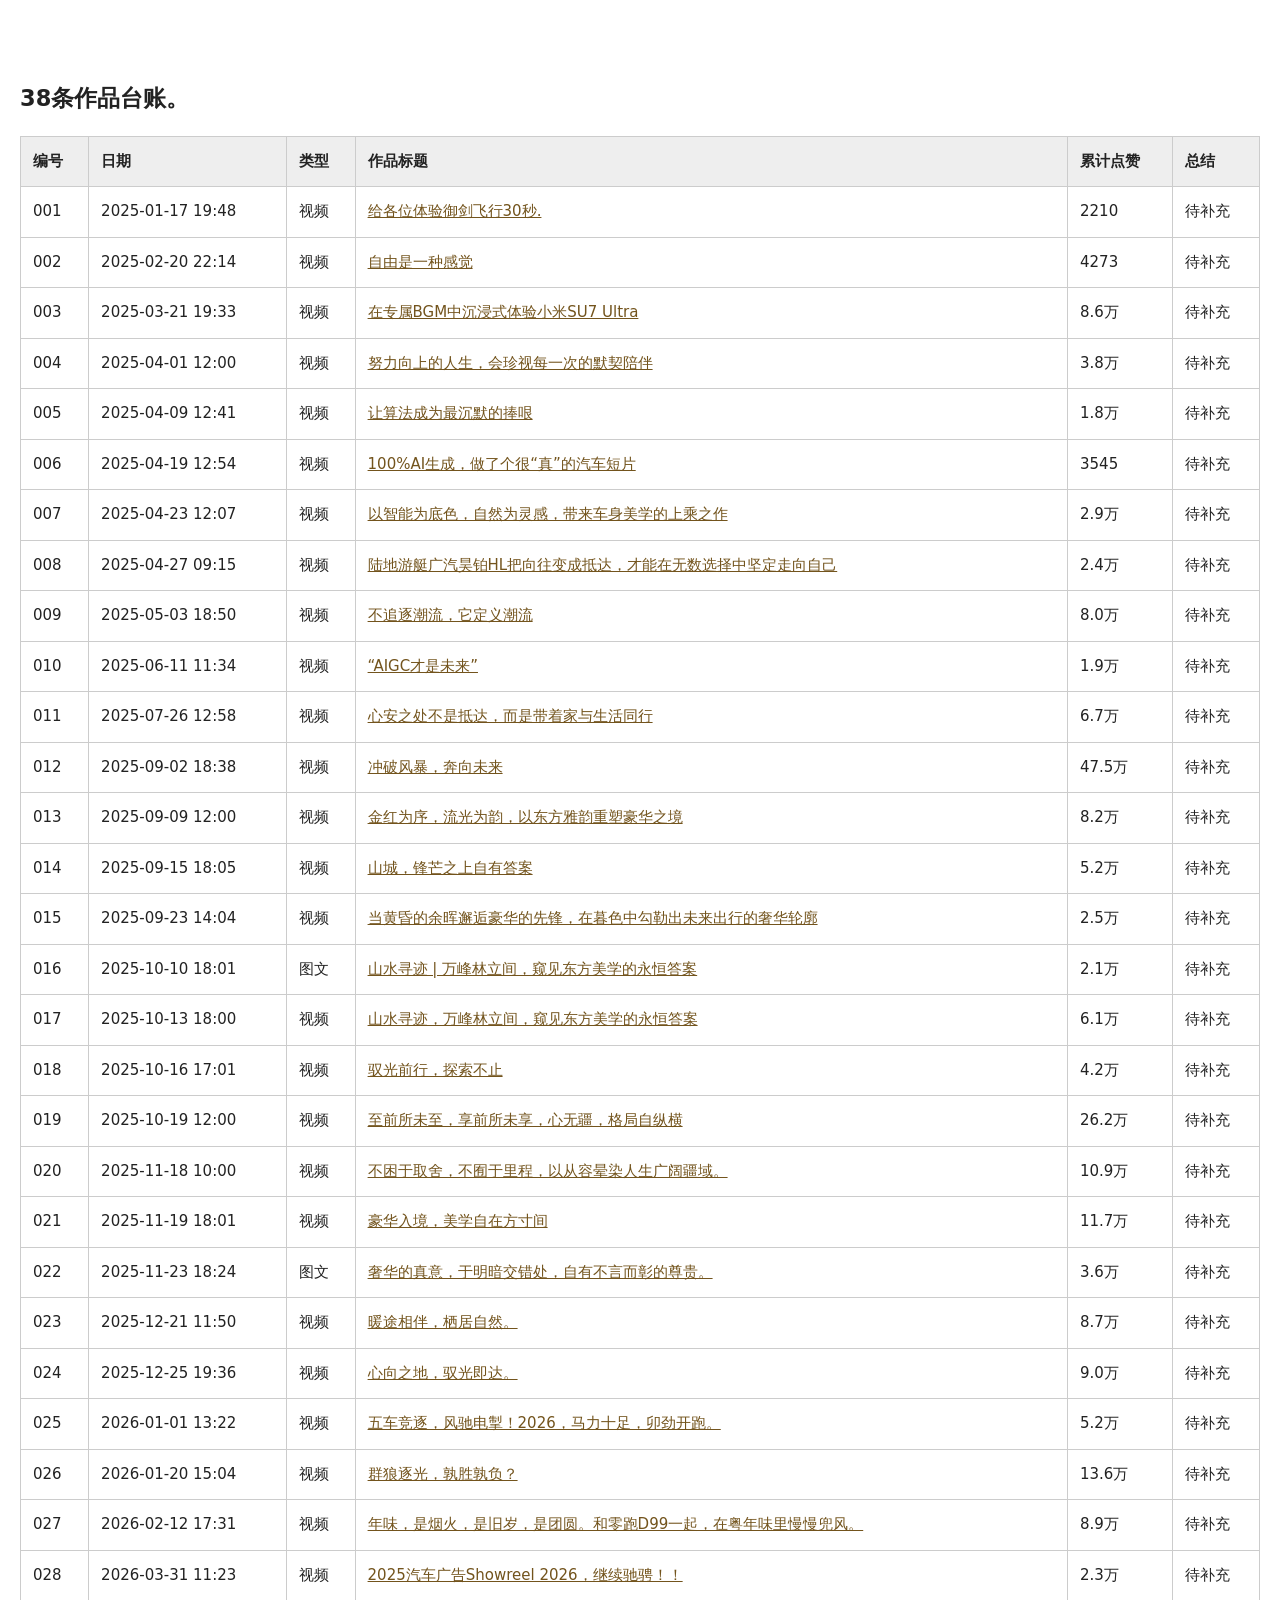
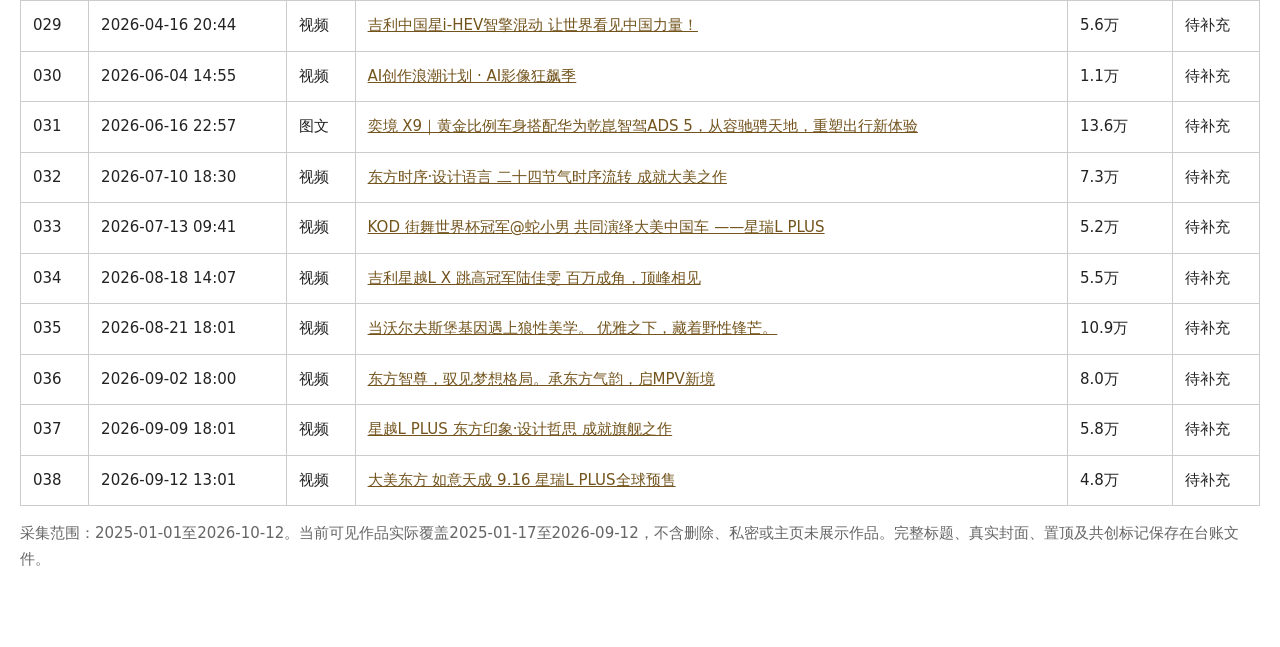
==== downloads/文博Wilbur作品台账.html @ 32b57121 "Publish Wilbur account study with 38 works and Doubao prompts" ====
<!doctype html><html lang="zh-CN"><meta charset="utf-8"><meta name="viewport" content="width=device-width,initial-scale=1"><title>文博Wilbur作品台账</title><style>body{font:15px/1.7 system-ui;max-width:1300px;margin:40px auto;padding:20px;color:#222}table{border-collapse:collapse;width:100%}td,th{padding:12px;border:1px solid #ccc;text-align:left}th{background:#eee}a{color:#73541d}.source-note{color:#666}</style><section class="research-card" id="ledger"><div class="section-head"><h2>38条作品台账。</h2></div><div class="table-scroll"><table><tr><th>编号</th><th>日期</th><th>类型</th><th>作品标题</th><th>累计点赞</th><th>总结</th></tr><tr><td>001</td><td>2025-01-17 19:48</td><td>视频</td><td><a href="https://www.douyin.com/video/7460849857859685692" target="_blank" rel="noopener">给各位体验御剑飞行30秒.</a></td><td>2210</td><td>待补充</td></tr><tr><td>002</td><td>2025-02-20 22:14</td><td>视频</td><td><a href="https://www.douyin.com/video/7473504563211816249" target="_blank" rel="noopener">自由是一种感觉</a></td><td>4273</td><td>待补充</td></tr><tr><td>003</td><td>2025-03-21 19:33</td><td>视频</td><td><a href="https://www.douyin.com/video/7484195742333127995" target="_blank" rel="noopener">在专属BGM中沉浸式体验小米SU7 Ultra</a></td><td>8.6万</td><td>待补充</td></tr><tr><td>004</td><td>2025-04-01 12:00</td><td>视频</td><td><a href="https://www.douyin.com/video/7486715887626587451" target="_blank" rel="noopener">努力向上的人生，会珍视每一次的默契陪伴</a></td><td>3.8万</td><td>待补充</td></tr><tr><td>005</td><td>2025-04-09 12:41</td><td>视频</td><td><a href="https://www.douyin.com/video/7491168813887540539" target="_blank" rel="noopener">让算法成为最沉默的捧哏</a></td><td>1.8万</td><td>待补充</td></tr><tr><td>006</td><td>2025-04-19 12:54</td><td>视频</td><td><a href="https://www.douyin.com/video/7494883052229807418" target="_blank" rel="noopener">100%AI生成，做了个很“真”的汽车短片</a></td><td>3545</td><td>待补充</td></tr><tr><td>007</td><td>2025-04-23 12:07</td><td>视频</td><td><a href="https://www.douyin.com/video/7496184394651045179" target="_blank" rel="noopener">以智能为底色，自然为灵感，带来车身美学的上乘之作</a></td><td>2.9万</td><td>待补充</td></tr><tr><td>008</td><td>2025-04-27 09:15</td><td>视频</td><td><a href="https://www.douyin.com/video/7497611413758774587" target="_blank" rel="noopener">陆地游艇广汽昊铂HL把向往变成抵达，才能在无数选择中坚定走向自己</a></td><td>2.4万</td><td>待补充</td></tr><tr><td>009</td><td>2025-05-03 18:50</td><td>视频</td><td><a href="https://www.douyin.com/video/7500148041053654332" target="_blank" rel="noopener">不追逐潮流，它定义潮流</a></td><td>8.0万</td><td>待补充</td></tr><tr><td>010</td><td>2025-06-11 11:34</td><td>视频</td><td><a href="https://www.douyin.com/video/7514529995629612345" target="_blank" rel="noopener">“AIGC才是未来”</a></td><td>1.9万</td><td>待补充</td></tr><tr><td>011</td><td>2025-07-26 12:58</td><td>视频</td><td><a href="https://www.douyin.com/video/7531233582686326074" target="_blank" rel="noopener">心安之处不是抵达，而是带着家与生活同行</a></td><td>6.7万</td><td>待补充</td></tr><tr><td>012</td><td>2025-09-02 18:38</td><td>视频</td><td><a href="https://www.douyin.com/video/7545371178350546234" target="_blank" rel="noopener">冲破风暴，奔向未来</a></td><td>47.5万</td><td>待补充</td></tr><tr><td>013</td><td>2025-09-09 12:00</td><td>视频</td><td><a href="https://www.douyin.com/video/7547738810286624059" target="_blank" rel="noopener">金红为序，流光为韵，以东方雅韵重塑豪华之境</a></td><td>8.2万</td><td>待补充</td></tr><tr><td>014</td><td>2025-09-15 18:05</td><td>视频</td><td><a href="https://www.douyin.com/video/7549793632922209596" target="_blank" rel="noopener">山城，锋芒之上自有答案</a></td><td>5.2万</td><td>待补充</td></tr><tr><td>015</td><td>2025-09-23 14:04</td><td>视频</td><td><a href="https://www.douyin.com/video/7553161465496603962" target="_blank" rel="noopener">当黄昏的余晖邂逅豪华的先锋，在暮色中勾勒出未来出行的奢华轮廓</a></td><td>2.5万</td><td>待补充</td></tr><tr><td>016</td><td>2025-10-10 18:01</td><td>图文</td><td><a href="https://www.douyin.com/note/7559184441769659705" target="_blank" rel="noopener">山水寻迹 | 万峰林立间，窥见东方美学的永恒答案</a></td><td>2.1万</td><td>待补充</td></tr><tr><td>017</td><td>2025-10-13 18:00</td><td>视频</td><td><a href="https://www.douyin.com/video/7560275098596412732" target="_blank" rel="noopener">山水寻迹，万峰林立间，窥见东方美学的永恒答案</a></td><td>6.1万</td><td>待补充</td></tr><tr><td>018</td><td>2025-10-16 17:01</td><td>视频</td><td><a href="https://www.douyin.com/video/7561687374112836923" target="_blank" rel="noopener">驭光前行，探索不止</a></td><td>4.2万</td><td>待补充</td></tr><tr><td>019</td><td>2025-10-19 12:00</td><td>视频</td><td><a href="https://www.douyin.com/video/7562530556215774521" target="_blank" rel="noopener">至前所未至，享前所未享，心无疆，格局自纵横</a></td><td>26.2万</td><td>待补充</td></tr><tr><td>020</td><td>2025-11-18 10:00</td><td>视频</td><td><a href="https://www.douyin.com/video/7572166191164514993" target="_blank" rel="noopener">不困于取舍，不囿于里程，以从容晕染人生广阔疆域。</a></td><td>10.9万</td><td>待补充</td></tr><tr><td>021</td><td>2025-11-19 18:01</td><td>视频</td><td><a href="https://www.douyin.com/video/7574335920816932209" target="_blank" rel="noopener">豪华入境，美学自在方寸间</a></td><td>11.7万</td><td>待补充</td></tr><tr><td>022</td><td>2025-11-23 18:24</td><td>图文</td><td><a href="https://www.douyin.com/note/7575854670037477297" target="_blank" rel="noopener">奢华的真意，于明暗交错处，自有不言而彰的尊贵。</a></td><td>3.6万</td><td>待补充</td></tr><tr><td>023</td><td>2025-12-21 11:50</td><td>视频</td><td><a href="https://www.douyin.com/video/7585995519324622138" target="_blank" rel="noopener">暖途相伴，栖居⾃然。</a></td><td>8.7万</td><td>待补充</td></tr><tr><td>024</td><td>2025-12-25 19:36</td><td>视频</td><td><a href="https://www.douyin.com/video/7587733475689893169" target="_blank" rel="noopener">⼼向之地，驭光即达。</a></td><td>9.0万</td><td>待补充</td></tr><tr><td>025</td><td>2026-01-01 13:22</td><td>视频</td><td><a href="https://www.douyin.com/video/7590233492169607345" target="_blank" rel="noopener">五车竞逐，风驰电掣！2026，马力十足，卯劲开跑。</a></td><td>5.2万</td><td>待补充</td></tr><tr><td>026</td><td>2026-01-20 15:04</td><td>视频</td><td><a href="https://www.douyin.com/video/7592557908073819897" target="_blank" rel="noopener">群狼逐光，孰胜孰负？</a></td><td>13.6万</td><td>待补充</td></tr><tr><td>027</td><td>2026-02-12 17:31</td><td>视频</td><td><a href="https://www.douyin.com/video/7605835552190137521" target="_blank" rel="noopener">年味，是烟火，是旧岁，是团圆。和零跑D99一起，在粤年味里慢慢兜风。</a></td><td>8.9万</td><td>待补充</td></tr><tr><td>028</td><td>2026-03-31 11:23</td><td>视频</td><td><a href="https://www.douyin.com/video/7623252483519467121" target="_blank" rel="noopener">2025汽车广告Showreel 2026，继续驰骋！！</a></td><td>2.3万</td><td>待补充</td></tr><tr><td>029</td><td>2026-04-16 20:44</td><td>视频</td><td><a href="https://www.douyin.com/video/7629303437021433521" target="_blank" rel="noopener">吉利中国星i-HEV智擎混动 让世界看见中国力量！</a></td><td>5.6万</td><td>待补充</td></tr><tr><td>030</td><td>2026-06-04 14:55</td><td>视频</td><td><a href="https://www.douyin.com/video/7647430247970068091" target="_blank" rel="noopener">AI创作浪潮计划 · AI影像狂飙季</a></td><td>1.1万</td><td>待补充</td></tr><tr><td>031</td><td>2026-06-16 22:57</td><td>图文</td><td><a href="https://www.douyin.com/note/7652002006555969009" target="_blank" rel="noopener">奕境 X9｜黄金比例车身搭配华为乾崑智驾ADS 5，从容驰骋天地，重塑出行新体验</a></td><td>13.6万</td><td>待补充</td></tr><tr><td>032</td><td>2026-07-10 18:30</td><td>视频</td><td><a href="https://www.douyin.com/video/7660794986871860593" target="_blank" rel="noopener">东方时序·设计语言 二十四节气时序流转 成就大美之作</a></td><td>7.3万</td><td>待补充</td></tr><tr><td>033</td><td>2026-07-13 09:41</td><td>视频</td><td><a href="https://www.douyin.com/video/7661229748567771761" target="_blank" rel="noopener">KOD 街舞世界杯冠军@蛇小男 共同演绎大美中国车 ——星瑞L PLUS</a></td><td>5.2万</td><td>待补充</td></tr><tr><td>034</td><td>2026-08-18 14:07</td><td>视频</td><td><a href="https://www.douyin.com/video/7675209980656555249" target="_blank" rel="noopener">吉利星越L X 跳高冠军陆佳雯 百万成角，顶峰相见</a></td><td>5.5万</td><td>待补充</td></tr><tr><td>035</td><td>2026-08-21 18:01</td><td>视频</td><td><a href="https://www.douyin.com/video/7676365872517425841" target="_blank" rel="noopener">当沃尔夫斯堡基因遇上狼性美学。 优雅之下，藏着野性锋芒。</a></td><td>10.9万</td><td>待补充</td></tr><tr><td>036</td><td>2026-09-02 18:00</td><td>视频</td><td><a href="https://www.douyin.com/video/7680456800948410618" target="_blank" rel="noopener">东方智尊，驭见梦想格局。承东方气韵，启MPV新境</a></td><td>8.0万</td><td>待补充</td></tr><tr><td>037</td><td>2026-09-09 18:01</td><td>视频</td><td><a href="https://www.douyin.com/video/7683412493729085049" target="_blank" rel="noopener">星越L PLUS 东方印象·设计哲思 成就旗舰之作</a></td><td>5.8万</td><td>待补充</td></tr><tr><td>038</td><td>2026-09-12 13:01</td><td>视频</td><td><a href="https://www.douyin.com/video/7684320614493136881" target="_blank" rel="noopener">大美东方 如意天成 9.16 星瑞L PLUS全球预售</a></td><td>4.8万</td><td>待补充</td></tr></table></div><p class="source-note">采集范围：2025-01-01至2026-10-12。当前可见作品实际覆盖2025-01-17至2026-09-12，不含删除、私密或主页未展示作品。完整标题、真实封面、置顶及共创标记保存在台账文件。</p></section></html>
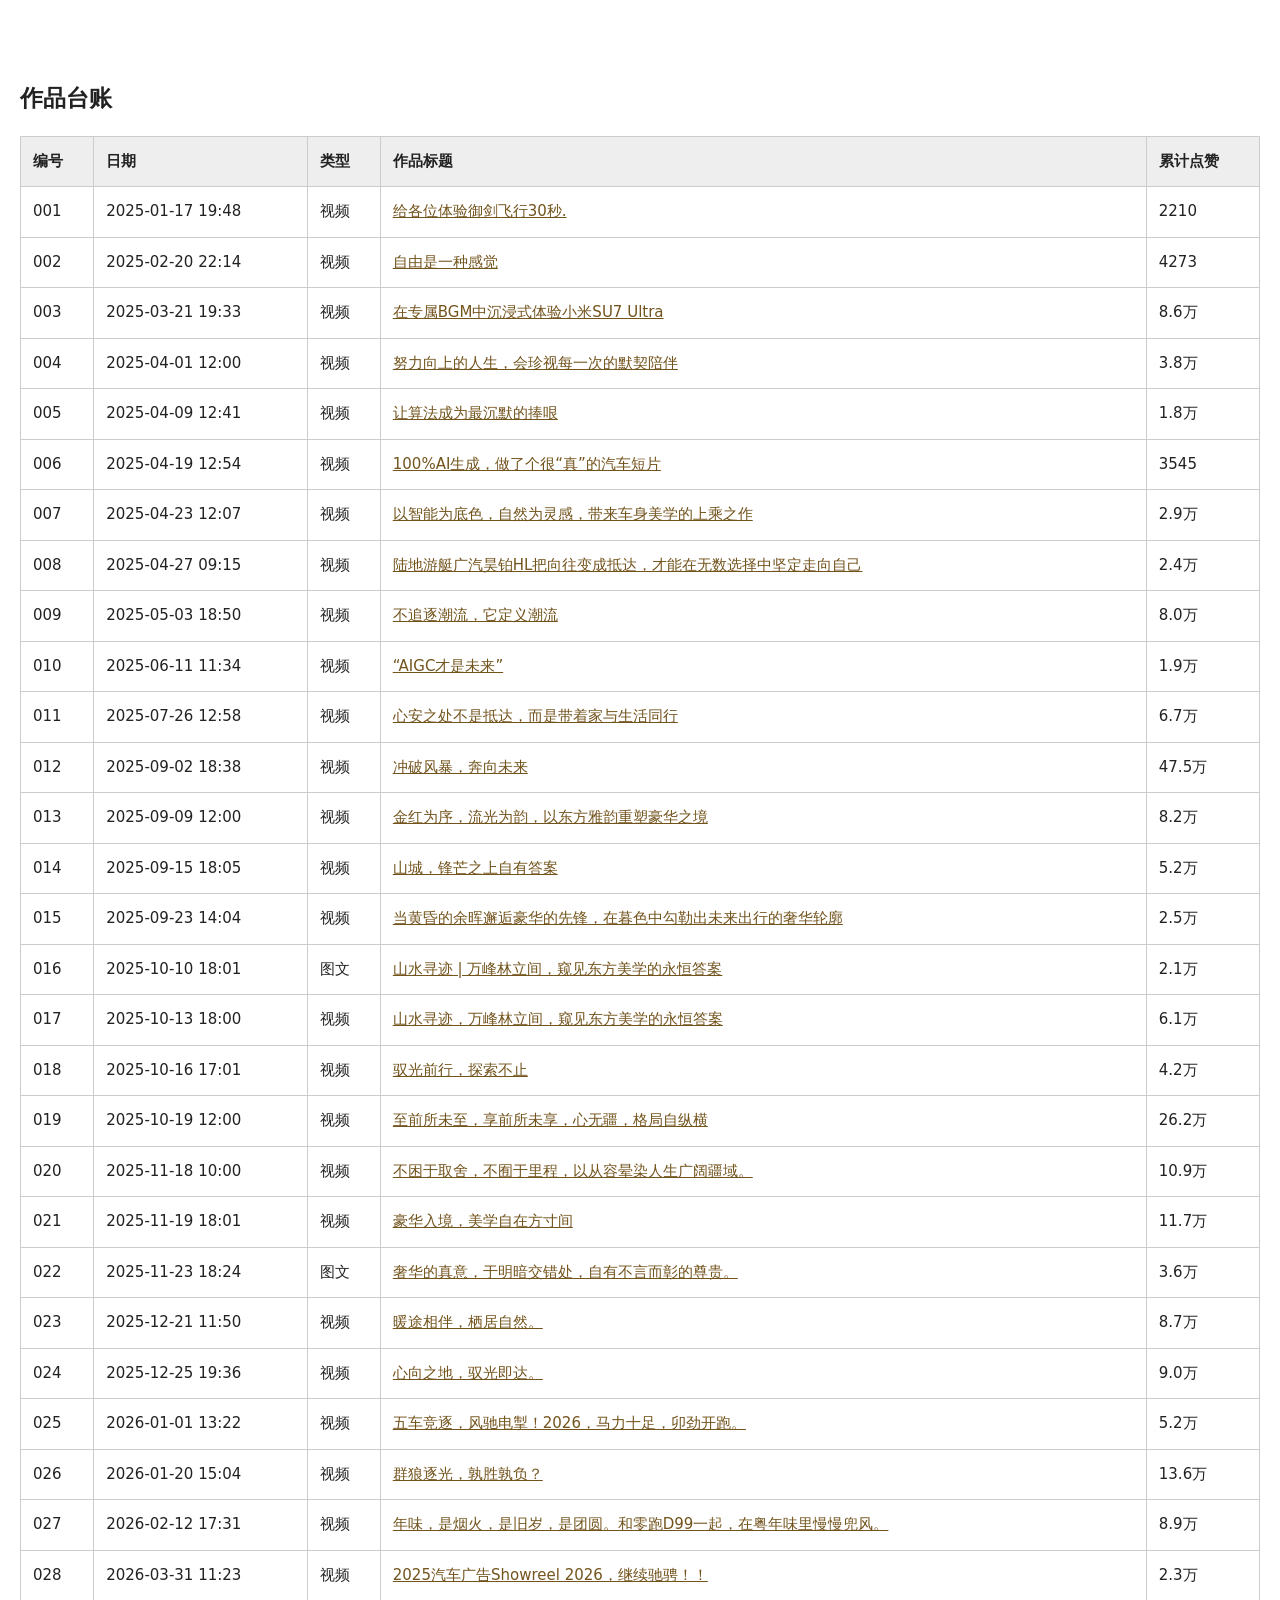
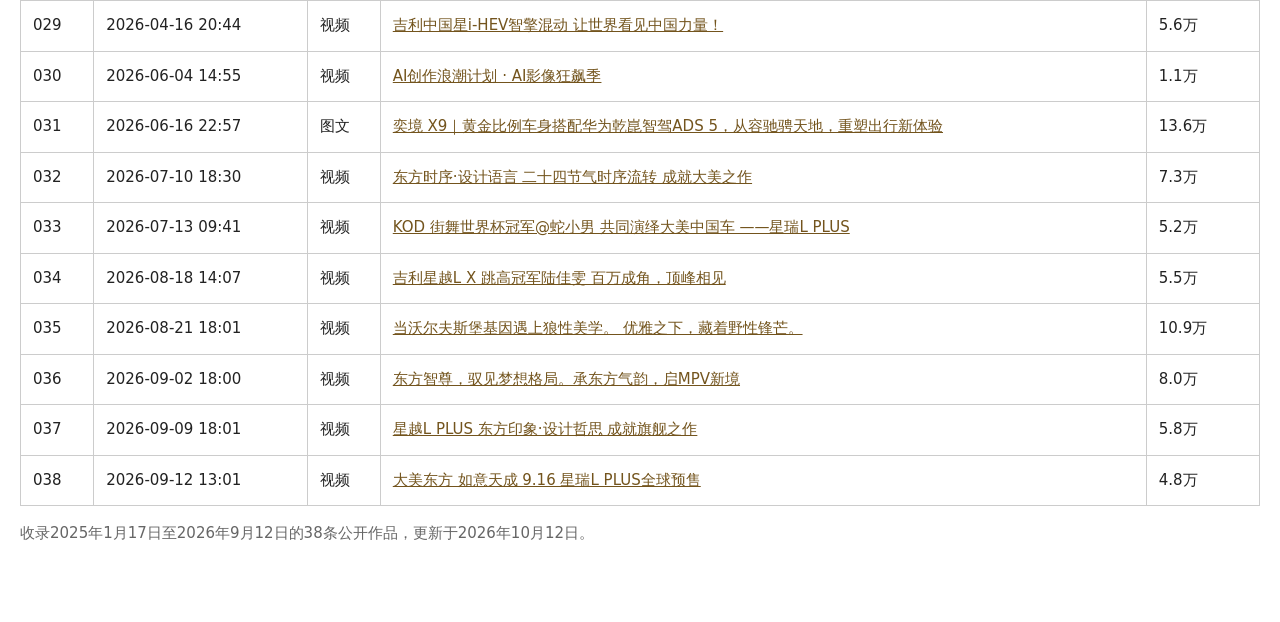
==== commit 286c54fc: "Simplify editorial copy and hide empty summaries" ====
--- a/downloads/文博Wilbur作品台账.html
+++ b/downloads/文博Wilbur作品台账.html
@@ -1 +1 @@
-<!doctype html><html lang="zh-CN"><meta charset="utf-8"><meta name="viewport" content="width=device-width,initial-scale=1"><title>文博Wilbur作品台账</title><style>body{font:15px/1.7 system-ui;max-width:1300px;margin:40px auto;padding:20px;color:#222}table{border-collapse:collapse;width:100%}td,th{padding:12px;border:1px solid #ccc;text-align:left}th{background:#eee}a{color:#73541d}.source-note{color:#666}</style><section class="research-card" id="ledger"><div class="section-head"><h2>38条作品台账。</h2></div><div class="table-scroll"><table><tr><th>编号</th><th>日期</th><th>类型</th><th>作品标题</th><th>累计点赞</th><th>总结</th></tr><tr><td>001</td><td>2025-01-17 19:48</td><td>视频</td><td><a href="https://www.douyin.com/video/7460849857859685692" target="_blank" rel="noopener">给各位体验御剑飞行30秒.</a></td><td>2210</td><td>待补充</td></tr><tr><td>002</td><td>2025-02-20 22:14</td><td>视频</td><td><a href="https://www.douyin.com/video/7473504563211816249" target="_blank" rel="noopener">自由是一种感觉</a></td><td>4273</td><td>待补充</td></tr><tr><td>003</td><td>2025-03-21 19:33</td><td>视频</td><td><a href="https://www.douyin.com/video/7484195742333127995" target="_blank" rel="noopener">在专属BGM中沉浸式体验小米SU7 Ultra</a></td><td>8.6万</td><td>待补充</td></tr><tr><td>004</td><td>2025-04-01 12:00</td><td>视频</td><td><a href="https://www.douyin.com/video/7486715887626587451" target="_blank" rel="noopener">努力向上的人生，会珍视每一次的默契陪伴</a></td><td>3.8万</td><td>待补充</td></tr><tr><td>005</td><td>2025-04-09 12:41</td><td>视频</td><td><a href="https://www.douyin.com/video/7491168813887540539" target="_blank" rel="noopener">让算法成为最沉默的捧哏</a></td><td>1.8万</td><td>待补充</td></tr><tr><td>006</td><td>2025-04-19 12:54</td><td>视频</td><td><a href="https://www.douyin.com/video/7494883052229807418" target="_blank" rel="noopener">100%AI生成，做了个很“真”的汽车短片</a></td><td>3545</td><td>待补充</td></tr><tr><td>007</td><td>2025-04-23 12:07</td><td>视频</td><td><a href="https://www.douyin.com/video/7496184394651045179" target="_blank" rel="noopener">以智能为底色，自然为灵感，带来车身美学的上乘之作</a></td><td>2.9万</td><td>待补充</td></tr><tr><td>008</td><td>2025-04-27 09:15</td><td>视频</td><td><a href="https://www.douyin.com/video/7497611413758774587" target="_blank" rel="noopener">陆地游艇广汽昊铂HL把向往变成抵达，才能在无数选择中坚定走向自己</a></td><td>2.4万</td><td>待补充</td></tr><tr><td>009</td><td>2025-05-03 18:50</td><td>视频</td><td><a href="https://www.douyin.com/video/7500148041053654332" target="_blank" rel="noopener">不追逐潮流，它定义潮流</a></td><td>8.0万</td><td>待补充</td></tr><tr><td>010</td><td>2025-06-11 11:34</td><td>视频</td><td><a href="https://www.douyin.com/video/7514529995629612345" target="_blank" rel="noopener">“AIGC才是未来”</a></td><td>1.9万</td><td>待补充</td></tr><tr><td>011</td><td>2025-07-26 12:58</td><td>视频</td><td><a href="https://www.douyin.com/video/7531233582686326074" target="_blank" rel="noopener">心安之处不是抵达，而是带着家与生活同行</a></td><td>6.7万</td><td>待补充</td></tr><tr><td>012</td><td>2025-09-02 18:38</td><td>视频</td><td><a href="https://www.douyin.com/video/7545371178350546234" target="_blank" rel="noopener">冲破风暴，奔向未来</a></td><td>47.5万</td><td>待补充</td></tr><tr><td>013</td><td>2025-09-09 12:00</td><td>视频</td><td><a href="https://www.douyin.com/video/7547738810286624059" target="_blank" rel="noopener">金红为序，流光为韵，以东方雅韵重塑豪华之境</a></td><td>8.2万</td><td>待补充</td></tr><tr><td>014</td><td>2025-09-15 18:05</td><td>视频</td><td><a href="https://www.douyin.com/video/7549793632922209596" target="_blank" rel="noopener">山城，锋芒之上自有答案</a></td><td>5.2万</td><td>待补充</td></tr><tr><td>015</td><td>2025-09-23 14:04</td><td>视频</td><td><a href="https://www.douyin.com/video/7553161465496603962" target="_blank" rel="noopener">当黄昏的余晖邂逅豪华的先锋，在暮色中勾勒出未来出行的奢华轮廓</a></td><td>2.5万</td><td>待补充</td></tr><tr><td>016</td><td>2025-10-10 18:01</td><td>图文</td><td><a href="https://www.douyin.com/note/7559184441769659705" target="_blank" rel="noopener">山水寻迹 | 万峰林立间，窥见东方美学的永恒答案</a></td><td>2.1万</td><td>待补充</td></tr><tr><td>017</td><td>2025-10-13 18:00</td><td>视频</td><td><a href="https://www.douyin.com/video/7560275098596412732" target="_blank" rel="noopener">山水寻迹，万峰林立间，窥见东方美学的永恒答案</a></td><td>6.1万</td><td>待补充</td></tr><tr><td>018</td><td>2025-10-16 17:01</td><td>视频</td><td><a href="https://www.douyin.com/video/7561687374112836923" target="_blank" rel="noopener">驭光前行，探索不止</a></td><td>4.2万</td><td>待补充</td></tr><tr><td>019</td><td>2025-10-19 12:00</td><td>视频</td><td><a href="https://www.douyin.com/video/7562530556215774521" target="_blank" rel="noopener">至前所未至，享前所未享，心无疆，格局自纵横</a></td><td>26.2万</td><td>待补充</td></tr><tr><td>020</td><td>2025-11-18 10:00</td><td>视频</td><td><a href="https://www.douyin.com/video/7572166191164514993" target="_blank" rel="noopener">不困于取舍，不囿于里程，以从容晕染人生广阔疆域。</a></td><td>10.9万</td><td>待补充</td></tr><tr><td>021</td><td>2025-11-19 18:01</td><td>视频</td><td><a href="https://www.douyin.com/video/7574335920816932209" target="_blank" rel="noopener">豪华入境，美学自在方寸间</a></td><td>11.7万</td><td>待补充</td></tr><tr><td>022</td><td>2025-11-23 18:24</td><td>图文</td><td><a href="https://www.douyin.com/note/7575854670037477297" target="_blank" rel="noopener">奢华的真意，于明暗交错处，自有不言而彰的尊贵。</a></td><td>3.6万</td><td>待补充</td></tr><tr><td>023</td><td>2025-12-21 11:50</td><td>视频</td><td><a href="https://www.douyin.com/video/7585995519324622138" target="_blank" rel="noopener">暖途相伴，栖居⾃然。</a></td><td>8.7万</td><td>待补充</td></tr><tr><td>024</td><td>2025-12-25 19:36</td><td>视频</td><td><a href="https://www.douyin.com/video/7587733475689893169" target="_blank" rel="noopener">⼼向之地，驭光即达。</a></td><td>9.0万</td><td>待补充</td></tr><tr><td>025</td><td>2026-01-01 13:22</td><td>视频</td><td><a href="https://www.douyin.com/video/7590233492169607345" target="_blank" rel="noopener">五车竞逐，风驰电掣！2026，马力十足，卯劲开跑。</a></td><td>5.2万</td><td>待补充</td></tr><tr><td>026</td><td>2026-01-20 15:04</td><td>视频</td><td><a href="https://www.douyin.com/video/7592557908073819897" target="_blank" rel="noopener">群狼逐光，孰胜孰负？</a></td><td>13.6万</td><td>待补充</td></tr><tr><td>027</td><td>2026-02-12 17:31</td><td>视频</td><td><a href="https://www.douyin.com/video/7605835552190137521" target="_blank" rel="noopener">年味，是烟火，是旧岁，是团圆。和零跑D99一起，在粤年味里慢慢兜风。</a></td><td>8.9万</td><td>待补充</td></tr><tr><td>028</td><td>2026-03-31 11:23</td><td>视频</td><td><a href="https://www.douyin.com/video/7623252483519467121" target="_blank" rel="noopener">2025汽车广告Showreel 2026，继续驰骋！！</a></td><td>2.3万</td><td>待补充</td></tr><tr><td>029</td><td>2026-04-16 20:44</td><td>视频</td><td><a href="https://www.douyin.com/video/7629303437021433521" target="_blank" rel="noopener">吉利中国星i-HEV智擎混动 让世界看见中国力量！</a></td><td>5.6万</td><td>待补充</td></tr><tr><td>030</td><td>2026-06-04 14:55</td><td>视频</td><td><a href="https://www.douyin.com/video/7647430247970068091" target="_blank" rel="noopener">AI创作浪潮计划 · AI影像狂飙季</a></td><td>1.1万</td><td>待补充</td></tr><tr><td>031</td><td>2026-06-16 22:57</td><td>图文</td><td><a href="https://www.douyin.com/note/7652002006555969009" target="_blank" rel="noopener">奕境 X9｜黄金比例车身搭配华为乾崑智驾ADS 5，从容驰骋天地，重塑出行新体验</a></td><td>13.6万</td><td>待补充</td></tr><tr><td>032</td><td>2026-07-10 18:30</td><td>视频</td><td><a href="https://www.douyin.com/video/7660794986871860593" target="_blank" rel="noopener">东方时序·设计语言 二十四节气时序流转 成就大美之作</a></td><td>7.3万</td><td>待补充</td></tr><tr><td>033</td><td>2026-07-13 09:41</td><td>视频</td><td><a href="https://www.douyin.com/video/7661229748567771761" target="_blank" rel="noopener">KOD 街舞世界杯冠军@蛇小男 共同演绎大美中国车 ——星瑞L PLUS</a></td><td>5.2万</td><td>待补充</td></tr><tr><td>034</td><td>2026-08-18 14:07</td><td>视频</td><td><a href="https://www.douyin.com/video/7675209980656555249" target="_blank" rel="noopener">吉利星越L X 跳高冠军陆佳雯 百万成角，顶峰相见</a></td><td>5.5万</td><td>待补充</td></tr><tr><td>035</td><td>2026-08-21 18:01</td><td>视频</td><td><a href="https://www.douyin.com/video/7676365872517425841" target="_blank" rel="noopener">当沃尔夫斯堡基因遇上狼性美学。 优雅之下，藏着野性锋芒。</a></td><td>10.9万</td><td>待补充</td></tr><tr><td>036</td><td>2026-09-02 18:00</td><td>视频</td><td><a href="https://www.douyin.com/video/7680456800948410618" target="_blank" rel="noopener">东方智尊，驭见梦想格局。承东方气韵，启MPV新境</a></td><td>8.0万</td><td>待补充</td></tr><tr><td>037</td><td>2026-09-09 18:01</td><td>视频</td><td><a href="https://www.douyin.com/video/7683412493729085049" target="_blank" rel="noopener">星越L PLUS 东方印象·设计哲思 成就旗舰之作</a></td><td>5.8万</td><td>待补充</td></tr><tr><td>038</td><td>2026-09-12 13:01</td><td>视频</td><td><a href="https://www.douyin.com/video/7684320614493136881" target="_blank" rel="noopener">大美东方 如意天成 9.16 星瑞L PLUS全球预售</a></td><td>4.8万</td><td>待补充</td></tr></table></div><p class="source-note">采集范围：2025-01-01至2026-10-12。当前可见作品实际覆盖2025-01-17至2026-09-12，不含删除、私密或主页未展示作品。完整标题、真实封面、置顶及共创标记保存在台账文件。</p></section></html>+<!doctype html><html lang="zh-CN"><meta charset="utf-8"><meta name="viewport" content="width=device-width,initial-scale=1"><title>文博Wilbur作品台账</title><style>body{font:15px/1.7 system-ui;max-width:1300px;margin:40px auto;padding:20px;color:#222}table{border-collapse:collapse;width:100%}td,th{padding:12px;border:1px solid #ccc;text-align:left}th{background:#eee}a{color:#73541d}.source-note{color:#666}</style><section class="research-card" id="ledger"><div class="section-head"><h2>作品台账</h2></div><div class="table-scroll"><table><tr><th>编号</th><th>日期</th><th>类型</th><th>作品标题</th><th>累计点赞</th></tr><tr><td>001</td><td>2025-01-17 19:48</td><td>视频</td><td><a href="https://www.douyin.com/video/7460849857859685692" target="_blank" rel="noopener">给各位体验御剑飞行30秒.</a></td><td>2210</td></tr><tr><td>002</td><td>2025-02-20 22:14</td><td>视频</td><td><a href="https://www.douyin.com/video/7473504563211816249" target="_blank" rel="noopener">自由是一种感觉</a></td><td>4273</td></tr><tr><td>003</td><td>2025-03-21 19:33</td><td>视频</td><td><a href="https://www.douyin.com/video/7484195742333127995" target="_blank" rel="noopener">在专属BGM中沉浸式体验小米SU7 Ultra</a></td><td>8.6万</td></tr><tr><td>004</td><td>2025-04-01 12:00</td><td>视频</td><td><a href="https://www.douyin.com/video/7486715887626587451" target="_blank" rel="noopener">努力向上的人生，会珍视每一次的默契陪伴</a></td><td>3.8万</td></tr><tr><td>005</td><td>2025-04-09 12:41</td><td>视频</td><td><a href="https://www.douyin.com/video/7491168813887540539" target="_blank" rel="noopener">让算法成为最沉默的捧哏</a></td><td>1.8万</td></tr><tr><td>006</td><td>2025-04-19 12:54</td><td>视频</td><td><a href="https://www.douyin.com/video/7494883052229807418" target="_blank" rel="noopener">100%AI生成，做了个很“真”的汽车短片</a></td><td>3545</td></tr><tr><td>007</td><td>2025-04-23 12:07</td><td>视频</td><td><a href="https://www.douyin.com/video/7496184394651045179" target="_blank" rel="noopener">以智能为底色，自然为灵感，带来车身美学的上乘之作</a></td><td>2.9万</td></tr><tr><td>008</td><td>2025-04-27 09:15</td><td>视频</td><td><a href="https://www.douyin.com/video/7497611413758774587" target="_blank" rel="noopener">陆地游艇广汽昊铂HL把向往变成抵达，才能在无数选择中坚定走向自己</a></td><td>2.4万</td></tr><tr><td>009</td><td>2025-05-03 18:50</td><td>视频</td><td><a href="https://www.douyin.com/video/7500148041053654332" target="_blank" rel="noopener">不追逐潮流，它定义潮流</a></td><td>8.0万</td></tr><tr><td>010</td><td>2025-06-11 11:34</td><td>视频</td><td><a href="https://www.douyin.com/video/7514529995629612345" target="_blank" rel="noopener">“AIGC才是未来”</a></td><td>1.9万</td></tr><tr><td>011</td><td>2025-07-26 12:58</td><td>视频</td><td><a href="https://www.douyin.com/video/7531233582686326074" target="_blank" rel="noopener">心安之处不是抵达，而是带着家与生活同行</a></td><td>6.7万</td></tr><tr><td>012</td><td>2025-09-02 18:38</td><td>视频</td><td><a href="https://www.douyin.com/video/7545371178350546234" target="_blank" rel="noopener">冲破风暴，奔向未来</a></td><td>47.5万</td></tr><tr><td>013</td><td>2025-09-09 12:00</td><td>视频</td><td><a href="https://www.douyin.com/video/7547738810286624059" target="_blank" rel="noopener">金红为序，流光为韵，以东方雅韵重塑豪华之境</a></td><td>8.2万</td></tr><tr><td>014</td><td>2025-09-15 18:05</td><td>视频</td><td><a href="https://www.douyin.com/video/7549793632922209596" target="_blank" rel="noopener">山城，锋芒之上自有答案</a></td><td>5.2万</td></tr><tr><td>015</td><td>2025-09-23 14:04</td><td>视频</td><td><a href="https://www.douyin.com/video/7553161465496603962" target="_blank" rel="noopener">当黄昏的余晖邂逅豪华的先锋，在暮色中勾勒出未来出行的奢华轮廓</a></td><td>2.5万</td></tr><tr><td>016</td><td>2025-10-10 18:01</td><td>图文</td><td><a href="https://www.douyin.com/note/7559184441769659705" target="_blank" rel="noopener">山水寻迹 | 万峰林立间，窥见东方美学的永恒答案</a></td><td>2.1万</td></tr><tr><td>017</td><td>2025-10-13 18:00</td><td>视频</td><td><a href="https://www.douyin.com/video/7560275098596412732" target="_blank" rel="noopener">山水寻迹，万峰林立间，窥见东方美学的永恒答案</a></td><td>6.1万</td></tr><tr><td>018</td><td>2025-10-16 17:01</td><td>视频</td><td><a href="https://www.douyin.com/video/7561687374112836923" target="_blank" rel="noopener">驭光前行，探索不止</a></td><td>4.2万</td></tr><tr><td>019</td><td>2025-10-19 12:00</td><td>视频</td><td><a href="https://www.douyin.com/video/7562530556215774521" target="_blank" rel="noopener">至前所未至，享前所未享，心无疆，格局自纵横</a></td><td>26.2万</td></tr><tr><td>020</td><td>2025-11-18 10:00</td><td>视频</td><td><a href="https://www.douyin.com/video/7572166191164514993" target="_blank" rel="noopener">不困于取舍，不囿于里程，以从容晕染人生广阔疆域。</a></td><td>10.9万</td></tr><tr><td>021</td><td>2025-11-19 18:01</td><td>视频</td><td><a href="https://www.douyin.com/video/7574335920816932209" target="_blank" rel="noopener">豪华入境，美学自在方寸间</a></td><td>11.7万</td></tr><tr><td>022</td><td>2025-11-23 18:24</td><td>图文</td><td><a href="https://www.douyin.com/note/7575854670037477297" target="_blank" rel="noopener">奢华的真意，于明暗交错处，自有不言而彰的尊贵。</a></td><td>3.6万</td></tr><tr><td>023</td><td>2025-12-21 11:50</td><td>视频</td><td><a href="https://www.douyin.com/video/7585995519324622138" target="_blank" rel="noopener">暖途相伴，栖居⾃然。</a></td><td>8.7万</td></tr><tr><td>024</td><td>2025-12-25 19:36</td><td>视频</td><td><a href="https://www.douyin.com/video/7587733475689893169" target="_blank" rel="noopener">⼼向之地，驭光即达。</a></td><td>9.0万</td></tr><tr><td>025</td><td>2026-01-01 13:22</td><td>视频</td><td><a href="https://www.douyin.com/video/7590233492169607345" target="_blank" rel="noopener">五车竞逐，风驰电掣！2026，马力十足，卯劲开跑。</a></td><td>5.2万</td></tr><tr><td>026</td><td>2026-01-20 15:04</td><td>视频</td><td><a href="https://www.douyin.com/video/7592557908073819897" target="_blank" rel="noopener">群狼逐光，孰胜孰负？</a></td><td>13.6万</td></tr><tr><td>027</td><td>2026-02-12 17:31</td><td>视频</td><td><a href="https://www.douyin.com/video/7605835552190137521" target="_blank" rel="noopener">年味，是烟火，是旧岁，是团圆。和零跑D99一起，在粤年味里慢慢兜风。</a></td><td>8.9万</td></tr><tr><td>028</td><td>2026-03-31 11:23</td><td>视频</td><td><a href="https://www.douyin.com/video/7623252483519467121" target="_blank" rel="noopener">2025汽车广告Showreel 2026，继续驰骋！！</a></td><td>2.3万</td></tr><tr><td>029</td><td>2026-04-16 20:44</td><td>视频</td><td><a href="https://www.douyin.com/video/7629303437021433521" target="_blank" rel="noopener">吉利中国星i-HEV智擎混动 让世界看见中国力量！</a></td><td>5.6万</td></tr><tr><td>030</td><td>2026-06-04 14:55</td><td>视频</td><td><a href="https://www.douyin.com/video/7647430247970068091" target="_blank" rel="noopener">AI创作浪潮计划 · AI影像狂飙季</a></td><td>1.1万</td></tr><tr><td>031</td><td>2026-06-16 22:57</td><td>图文</td><td><a href="https://www.douyin.com/note/7652002006555969009" target="_blank" rel="noopener">奕境 X9｜黄金比例车身搭配华为乾崑智驾ADS 5，从容驰骋天地，重塑出行新体验</a></td><td>13.6万</td></tr><tr><td>032</td><td>2026-07-10 18:30</td><td>视频</td><td><a href="https://www.douyin.com/video/7660794986871860593" target="_blank" rel="noopener">东方时序·设计语言 二十四节气时序流转 成就大美之作</a></td><td>7.3万</td></tr><tr><td>033</td><td>2026-07-13 09:41</td><td>视频</td><td><a href="https://www.douyin.com/video/7661229748567771761" target="_blank" rel="noopener">KOD 街舞世界杯冠军@蛇小男 共同演绎大美中国车 ——星瑞L PLUS</a></td><td>5.2万</td></tr><tr><td>034</td><td>2026-08-18 14:07</td><td>视频</td><td><a href="https://www.douyin.com/video/7675209980656555249" target="_blank" rel="noopener">吉利星越L X 跳高冠军陆佳雯 百万成角，顶峰相见</a></td><td>5.5万</td></tr><tr><td>035</td><td>2026-08-21 18:01</td><td>视频</td><td><a href="https://www.douyin.com/video/7676365872517425841" target="_blank" rel="noopener">当沃尔夫斯堡基因遇上狼性美学。 优雅之下，藏着野性锋芒。</a></td><td>10.9万</td></tr><tr><td>036</td><td>2026-09-02 18:00</td><td>视频</td><td><a href="https://www.douyin.com/video/7680456800948410618" target="_blank" rel="noopener">东方智尊，驭见梦想格局。承东方气韵，启MPV新境</a></td><td>8.0万</td></tr><tr><td>037</td><td>2026-09-09 18:01</td><td>视频</td><td><a href="https://www.douyin.com/video/7683412493729085049" target="_blank" rel="noopener">星越L PLUS 东方印象·设计哲思 成就旗舰之作</a></td><td>5.8万</td></tr><tr><td>038</td><td>2026-09-12 13:01</td><td>视频</td><td><a href="https://www.douyin.com/video/7684320614493136881" target="_blank" rel="noopener">大美东方 如意天成 9.16 星瑞L PLUS全球预售</a></td><td>4.8万</td></tr></table></div><p class="source-note">收录2025年1月17日至2026年9月12日的38条公开作品，更新于2026年10月12日。</p></section></html>
